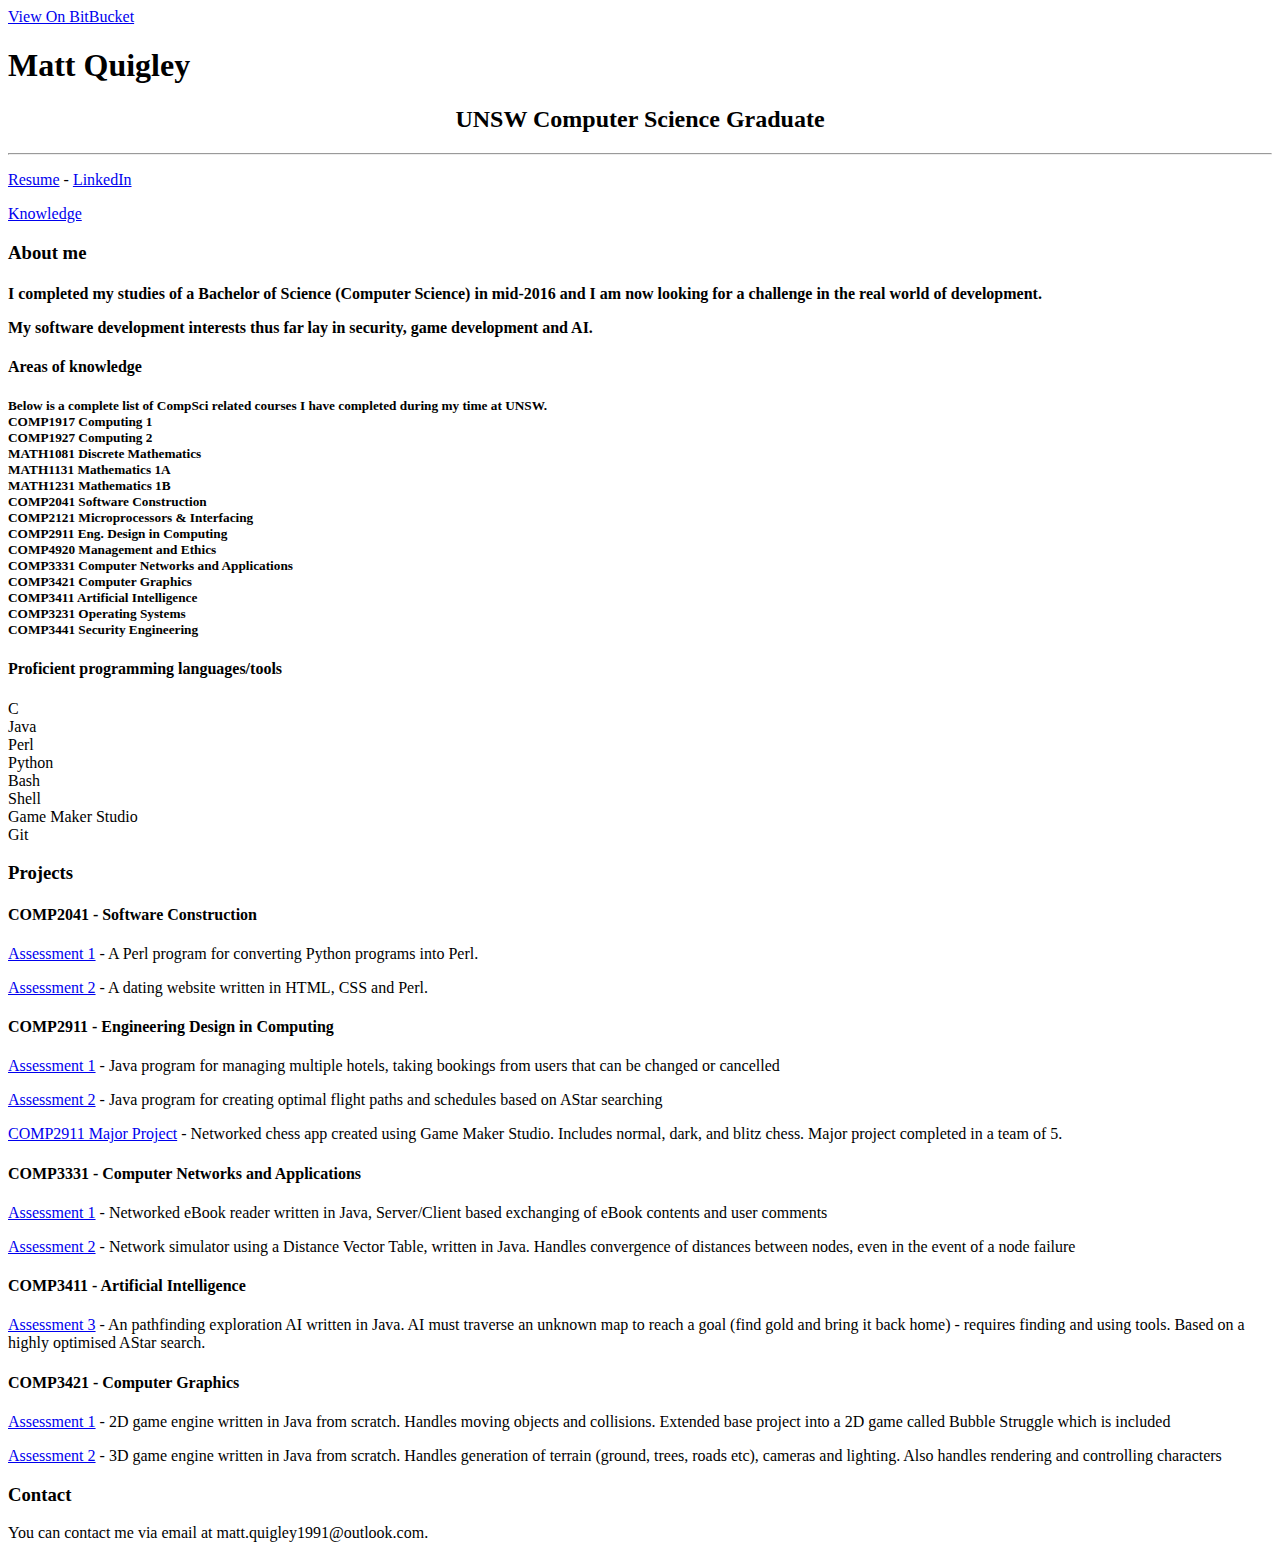
==== knowledge/index.html @ 29a8570b "Update index.html" ====
<!doctype html>
<html> 
  <head>
    <meta charset="utf-8">
    <meta http-equiv="X-UA-Compatible" content="chrome=1">
    <title>mattquigley.gitHub.io by mattquigley</title>
    <link rel="stylesheet" type="text/css" href="stylesheets/styles.css">
    <link rel="stylesheet" type="text/css" href="stylesheets/github-dark.css">
    <script src="https://ajax.googleapis.com/ajax/libs/jquery/1.7.1/jquery.min.js"></script>
    <script src="javascripts/respond.js"></script>
    <!--[if lt IE 9]>
      <script src="//html5shiv.googlecode.com/svn/trunk/html5.js"></script>
    <![endif]-->
    <!--[if lt IE 8]>
    <link rel="stylesheet" href="stylesheets/ie.css">
    <![endif]-->
    <meta name="viewport" content="width=device-width, initial-scale=1, user-scalable=no">
 
  </head>
  <body>
      <div id="header">
        <nav>
          <li class="fork"><a href="https://bitbucket.org/BBK2015/">View On BitBucket</a></li>
        </nav>
      </div><!-- end header -->

    <div class="wrapper">

      <section>
        <div id="title">
          <h1>Matt Quigley</h1>
          <p></p>
          <h2><center>UNSW Computer Science Graduate</center></h2>
          <p></p>
          <hr>
          <p><a href="https://www.dropbox.com/s/73y584b1lm89glz/MATTHEW%20QUIGLEY%20CV%20%4013.7.2016.docx?dl=0">Resume</a> - <a href="https://au.linkedin.com/in/matt-quigley-b89b70116">LinkedIn</a></p>
        </div>

        <li><a href="/knowledge">Knowledge</a></li>

        <h3>
        <a id="about" class="anchor" href="#about" aria-hidden="true"><span aria-hidden="true" class="octicon octicon-link"></span></a>About me</h3>

        <h4>
        <p> 
             I completed my studies of a Bachelor of Science (Computer Science) in mid-2016 and I am now looking for a challenge in the real world of development.
        </p>
        <p>
             My software development interests thus far lay in security, game development and AI. 
        </p>
        </h4>
      
        <p> 
            <h4> Areas of knowledge </h4>
        </p> 
        <p>
        <h5>
            Below is a complete list of CompSci related courses I have completed during my time at UNSW.
               <li>COMP1917 Computing 1</li>
               <li>COMP1927 Computing 2</li>
               <li>MATH1081 Discrete Mathematics </li>
               <li>MATH1131 Mathematics 1A </li>
               <li>MATH1231 Mathematics 1B </li>
               <li>COMP2041 Software Construction </li>
               <li>COMP2121 Microprocessors & Interfacing </li>
               <li>COMP2911 Eng. Design in Computing </li>
               <li>COMP4920 Management and Ethics</li>
               <li>COMP3331 Computer Networks and Applications</li>
               <li>COMP3421 Computer Graphics</li>
               <li>COMP3411 Artificial Intelligence</li>
               <li>COMP3231 Operating Systems</li>
               <li>COMP3441 Security Engineering</li>
        </h5>
        </p>
        <p>  
        <h4>Proficient programming languages/tools</h4>
              <li>C</li>
              <li>Java</li>
              <li>Perl</li>
              <li>Python</li> 
              <li>Bash</li>
              <li>Shell</li>
              <li>Game Maker Studio</li>
              <li>Git</li>
        </p>
        <p></p>

<h3>
<a id="projects" class="anchor" href="#projects" aria-hidden="true"><span aria-hidden="true" class="octicon octicon-link"></span></a>Projects</h3>

<p><h4>COMP2041 - Software Construction</h4></p>
<p><a href="https://bitbucket.org/BBK2015/2041ass01">Assessment 1</a> - A Perl program for converting Python programs into Perl.</p>
<p><a href="https://bitbucket.org/BBK2015/2041ass02">Assessment 2</a> - A dating website written in HTML, CSS and Perl. </p>
<p> </p>
<p><h4>COMP2911 - Engineering Design in Computing</h4></p>
<p><a href="https://bitbucket.org/BBK2015/2911ass01">Assessment 1</a> - Java program for managing multiple hotels, taking bookings from users that can be changed or cancelled</p>
<p><a href="https://bitbucket.org/BBK2015/2911ass02">Assessment 2</a> - Java program for creating optimal flight paths and schedules based on AStar searching</p>
<p><a href="https://bitbucket.org/comp2911project15s1/comp2911project">COMP2911 Major Project</a> - Networked chess app created using Game Maker Studio. Includes normal, dark, and blitz chess. Major project completed in a team of 5.  </p>
<p> </p>
<p><h4>COMP3331 - Computer Networks and Applications</h4></p>
<p><a href="https://bitbucket.org/BBK2015/3331ass01">Assessment 1</a> - Networked eBook reader written in Java, Server/Client based exchanging of eBook contents and user comments</p>
<p><a href="https://bitbucket.org/BBK2015/3331ass02">Assessment 2</a> - Network simulator using a Distance Vector Table, written in Java. Handles convergence of distances between nodes, even in the event of a node failure </p>
<p> </p>
<p><h4>COMP3411 - Artificial Intelligence</h4></p>
<p><a href="https://bitbucket.org/BBK2015/3411hw3">Assessment 3</a> - An pathfinding exploration AI written in Java. AI must traverse an unknown map to reach a goal (find gold and bring it back home) - requires finding and using tools. Based on a highly optimised AStar search. </p>
<p> </p>
<p><h4>COMP3421 - Computer Graphics</h4></p>
<p><a href="https://bitbucket.org/BBK2015/3421ass01">Assessment 1</a> - 2D game engine written in Java from scratch. Handles moving objects and collisions. Extended base project into a 2D game called Bubble Struggle which is included</p>
<p><a href="https://bitbucket.org/BBK2015/3421ass02">Assessment 2</a> - 3D game engine written in Java from scratch. Handles generation of terrain (ground, trees, roads etc), cameras and lighting. Also handles rendering and controlling characters</p>
<p> </p>

<h3>
<a id="contact" class="anchor" href="#contact" aria-hidden="true"><span aria-hidden="true" class="octicon octicon-link"></span></a>Contact</h3>

<p> You can contact me via email at matt.quigley1991@outlook.com. </p>
<p></p>
      </section>
 
    </div>
    <!--[if !IE]><script>fixScale(document);</script><![endif]-->
    
  </body>
</html>
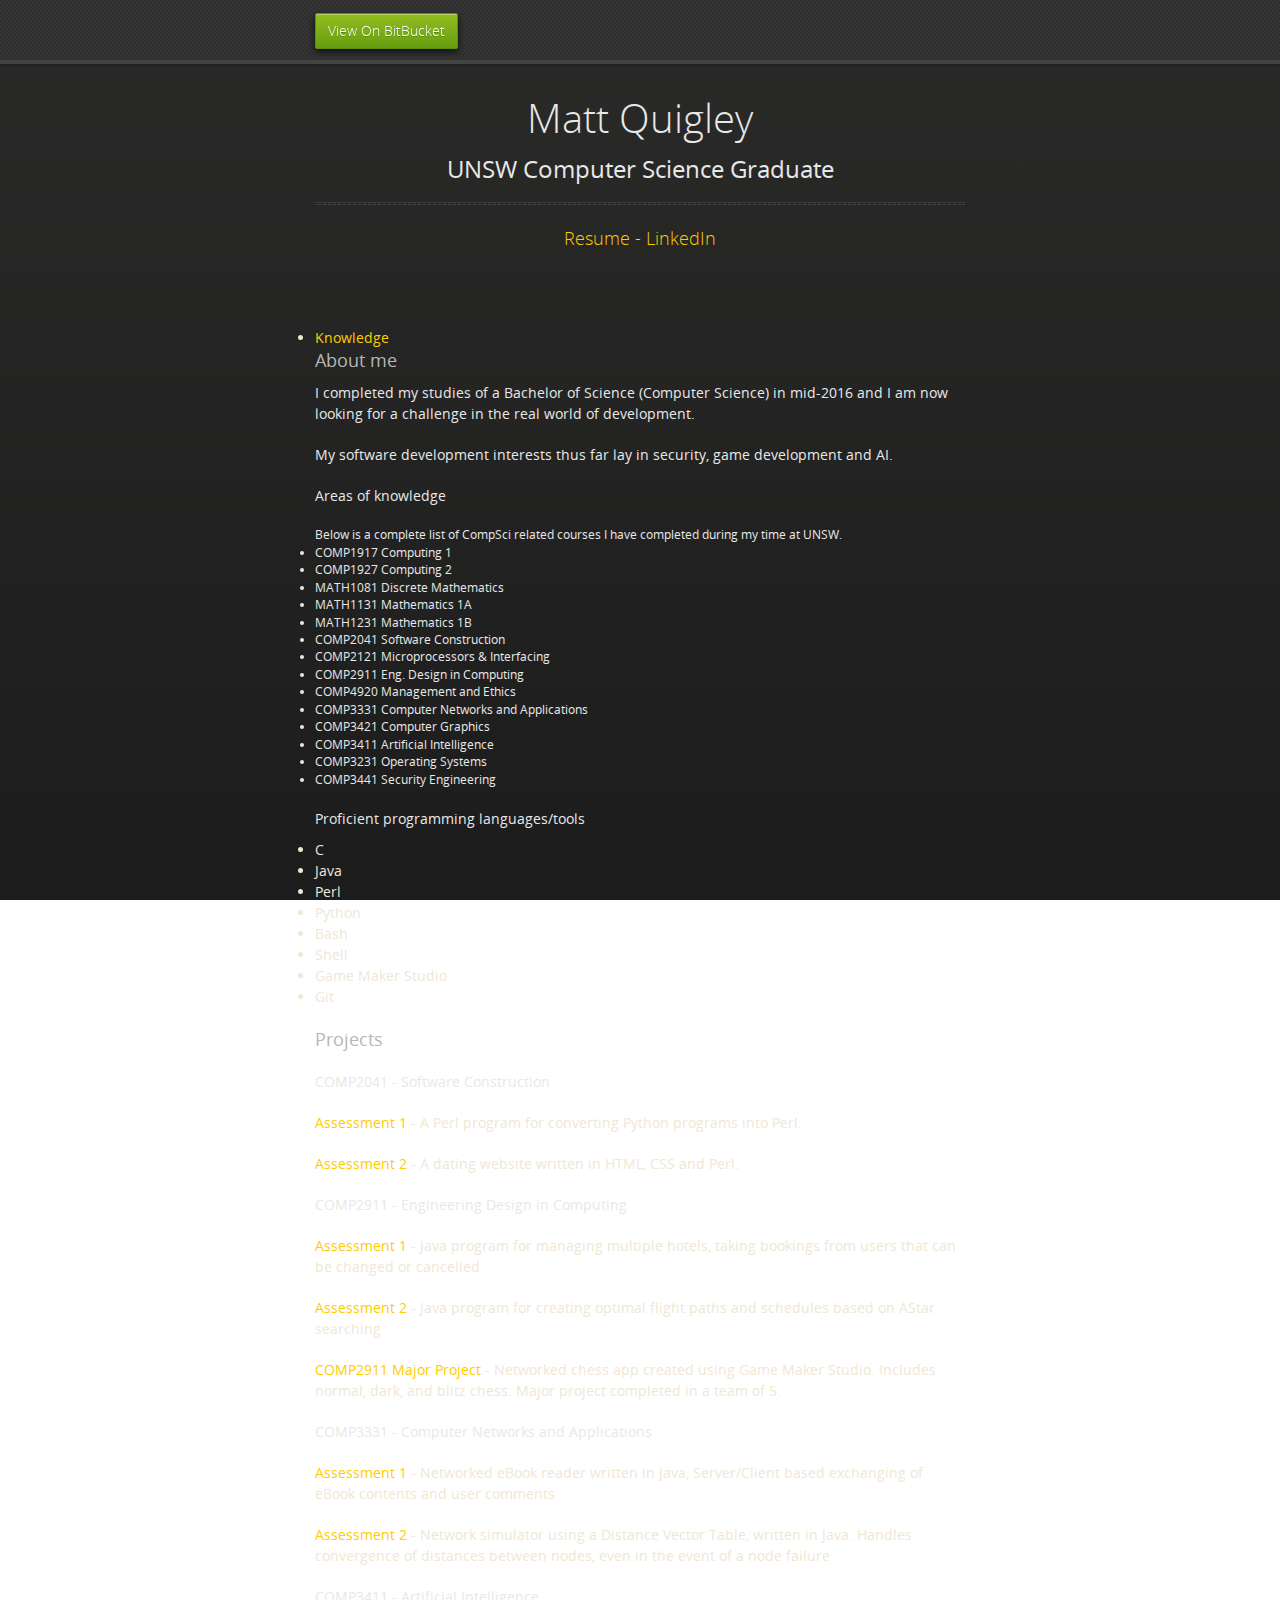
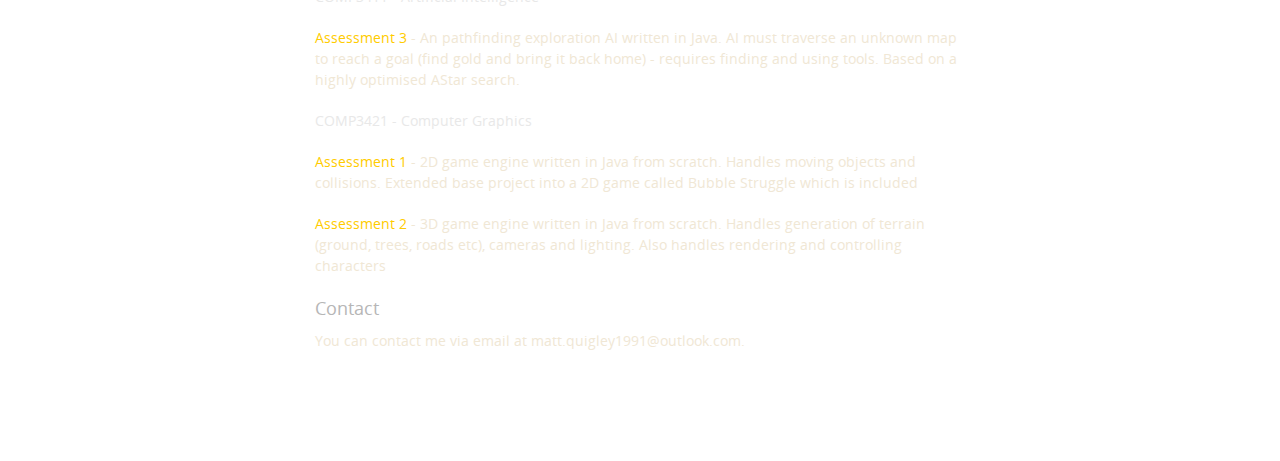
==== commit dbc05761: "Update index.html" ====
--- a/knowledge/index.html
+++ b/knowledge/index.html
@@ -4,8 +4,8 @@
     <meta charset="utf-8">
     <meta http-equiv="X-UA-Compatible" content="chrome=1">
     <title>mattquigley.gitHub.io by mattquigley</title>
-    <link rel="stylesheet" type="text/css" href="stylesheets/styles.css">
-    <link rel="stylesheet" type="text/css" href="stylesheets/github-dark.css">
+    <link rel="stylesheet" type="text/css" href="styles.css">
+    <link rel="stylesheet" type="text/css" href="github-dark.css">
     <script src="https://ajax.googleapis.com/ajax/libs/jquery/1.7.1/jquery.min.js"></script>
     <script src="javascripts/respond.js"></script>
     <!--[if lt IE 9]>
--- a/knowledge/styles.css
+++ b/knowledge/styles.css
@@ -0,0 +1,851 @@
+@font-face {
+  font-family: 'OpenSansLight';
+  src: url("../fonts/OpenSans-Light-webfont.eot");
+  src: url("../fonts/OpenSans-Light-webfont.eot?#iefix") format("embedded-opentype"), url("../fonts/OpenSans-Light-webfont.woff") format("woff"), url("../fonts/OpenSans-Light-webfont.ttf") format("truetype"), url("../fonts/OpenSans-Light-webfont.svg#OpenSansLight") format("svg");
+  font-weight: normal;
+  font-style: normal;
+}
+
+@font-face {
+  font-family: 'OpenSansLightItalic';
+  src: url("../fonts/OpenSans-LightItalic-webfont.eot");
+  src: url("../fonts/OpenSans-LightItalic-webfont.eot?#iefix") format("embedded-opentype"), url("../fonts/OpenSans-LightItalic-webfont.woff") format("woff"), url("../fonts/OpenSans-LightItalic-webfont.ttf") format("truetype"), url("../fonts/OpenSans-LightItalic-webfont.svg#OpenSansLightItalic") format("svg");
+  font-weight: normal;
+  font-style: normal;
+}
+
+@font-face {
+  font-family: 'OpenSansRegular';
+  src: url("../fonts/OpenSans-Regular-webfont.eot");
+  src: url("../fonts/OpenSans-Regular-webfont.eot?#iefix") format("embedded-opentype"), url("../fonts/OpenSans-Regular-webfont.woff") format("woff"), url("../fonts/OpenSans-Regular-webfont.ttf") format("truetype"), url("../fonts/OpenSans-Regular-webfont.svg#OpenSansRegular") format("svg");
+  font-weight: normal;
+  font-style: normal;
+  -webkit-font-smoothing: antialiased;
+}
+
+@font-face {
+  font-family: 'OpenSansItalic';
+  src: url("../fonts/OpenSans-Italic-webfont.eot");
+  src: url("../fonts/OpenSans-Italic-webfont.eot?#iefix") format("embedded-opentype"), url("../fonts/OpenSans-Italic-webfont.woff") format("woff"), url("../fonts/OpenSans-Italic-webfont.ttf") format("truetype"), url("../fonts/OpenSans-Italic-webfont.svg#OpenSansItalic") format("svg");
+  font-weight: normal;
+  font-style: normal;
+  -webkit-font-smoothing: antialiased;
+}
+
+@font-face {
+  font-family: 'OpenSansSemibold';
+  src: url("../fonts/OpenSans-Semibold-webfont.eot");
+  src: url("../fonts/OpenSans-Semibold-webfont.eot?#iefix") format("embedded-opentype"), url("../fonts/OpenSans-Semibold-webfont.woff") format("woff"), url("../fonts/OpenSans-Semibold-webfont.ttf") format("truetype"), url("../fonts/OpenSans-Semibold-webfont.svg#OpenSansSemibold") format("svg");
+  font-weight: normal;
+  font-style: normal;
+  -webkit-font-smoothing: antialiased;
+}
+
+@font-face {
+  font-family: 'OpenSansSemiboldItalic';
+  src: url("../fonts/OpenSans-SemiboldItalic-webfont.eot");
+  src: url("../fonts/OpenSans-SemiboldItalic-webfont.eot?#iefix") format("embedded-opentype"), url("../fonts/OpenSans-SemiboldItalic-webfont.woff") format("woff"), url("../fonts/OpenSans-SemiboldItalic-webfont.ttf") format("truetype"), url("../fonts/OpenSans-SemiboldItalic-webfont.svg#OpenSansSemiboldItalic") format("svg");
+  font-weight: normal;
+  font-style: normal;
+  -webkit-font-smoothing: antialiased;
+}
+
+@font-face {
+  font-family: 'OpenSansBold';
+  src: url("../fonts/OpenSans-Bold-webfont.eot");
+  src: url("../fonts/OpenSans-Bold-webfont.eot?#iefix") format("embedded-opentype"), url("../fonts/OpenSans-Bold-webfont.woff") format("woff"), url("../fonts/OpenSans-Bold-webfont.ttf") format("truetype"), url("../fonts/OpenSans-Bold-webfont.svg#OpenSansBold") format("svg");
+  font-weight: normal;
+  font-style: normal;
+  -webkit-font-smoothing: antialiased;
+}
+
+@font-face {
+  font-family: 'OpenSansBoldItalic';
+  src: url("../fonts/OpenSans-BoldItalic-webfont.eot");
+  src: url("../fonts/OpenSans-BoldItalic-webfont.eot?#iefix") format("embedded-opentype"), url("../fonts/OpenSans-BoldItalic-webfont.woff") format("woff"), url("../fonts/OpenSans-BoldItalic-webfont.ttf") format("truetype"), url("../fonts/OpenSans-BoldItalic-webfont.svg#OpenSansBoldItalic") format("svg");
+  font-weight: normal;
+  font-style: normal;
+  -webkit-font-smoothing: antialiased;
+}
+
+/* normalize.css 2012-02-07T12:37 UTC - https://github.com/necolas/normalize.css */
+/* =============================================================================
+   HTML5 display definitions
+   ========================================================================== */
+/*
+ * Corrects block display not defined in IE6/7/8/9 & FF3
+ */
+article,
+aside,
+details,
+figcaption,
+figure,
+footer,
+header,
+hgroup,
+nav,
+section,
+summary {
+  display: block;
+}
+
+/*
+ * Corrects inline-block display not defined in IE6/7/8/9 & FF3
+ */
+audio,
+canvas,
+video {
+  display: inline-block;
+  *display: inline;
+  *zoom: 1;
+}
+
+/*
+ * Prevents modern browsers from displaying 'audio' without controls
+ */
+audio:not([controls]) {
+  display: none;
+}
+
+/*
+ * Addresses styling for 'hidden' attribute not present in IE7/8/9, FF3, S4
+ * Known issue: no IE6 support
+ */
+[hidden] {
+  display: none;
+}
+
+/* =============================================================================
+   Base
+   ========================================================================== */
+/*
+ * 1. Corrects text resizing oddly in IE6/7 when body font-size is set using em units
+ *    http://clagnut.com/blog/348/#c790
+ * 2. Prevents iOS text size adjust after orientation change, without disabling user zoom
+ *    www.456bereastreet.com/archive/201012/controlling_text_size_in_safari_for_ios_without_disabling_user_zoom/
+ */
+html {
+  font-size: 100%;
+  /* 1 */
+  -webkit-text-size-adjust: 100%;
+  /* 2 */
+  -ms-text-size-adjust: 100%;
+  /* 2 */
+}
+
+/*
+ * Addresses font-family inconsistency between 'textarea' and other form elements.
+ */
+html,
+button,
+input,
+select,
+textarea {
+  font-family: sans-serif;
+}
+
+/*
+ * Addresses margins handled incorrectly in IE6/7
+ */
+body {
+  margin: 0;
+}
+
+/* =============================================================================
+   Links
+   ========================================================================== */
+/*
+ * Addresses outline displayed oddly in Chrome
+ */
+a:focus {
+  outline: thin dotted;
+}
+
+/*
+ * Improves readability when focused and also mouse hovered in all browsers
+ * people.opera.com/patrickl/experiments/keyboard/test
+ */
+a:hover,
+a:active {
+  outline: 0;
+}
+
+/* =============================================================================
+   Typography
+   ========================================================================== */
+/*
+ * Addresses font sizes and margins set differently in IE6/7
+ * Addresses font sizes within 'section' and 'article' in FF4+, Chrome, S5
+ */
+h1 {
+  font-size: 2em;
+  margin: 0.67em 0;
+}
+
+h2 {
+  font-size: 1.5em;
+  margin: 0.83em 0;
+}
+
+h3 {
+  font-size: 1.17em;
+  margin: 1em 0;
+}
+
+h4 {
+  font-size: 1em;
+  margin: 1.33em 0;
+}
+
+h5 {
+  font-size: 0.83em;
+  margin: 1.67em 0;
+}
+
+h6 {
+  font-size: 0.75em;
+  margin: 2.33em 0;
+}
+
+/*
+ * Addresses styling not present in IE7/8/9, S5, Chrome
+ */
+abbr[title] {
+  border-bottom: 1px dotted;
+}
+
+/*
+ * Addresses style set to 'bolder' in FF3+, S4/5, Chrome
+*/
+b,
+strong {
+  font-weight: bold;
+}
+
+blockquote {
+  margin: 1em 40px;
+}
+
+/*
+ * Addresses styling not present in S5, Chrome
+ */
+dfn {
+  font-style: italic;
+}
+
+/*
+ * Addresses styling not present in IE6/7/8/9
+ */
+mark {
+  background: #ff0;
+  color: #000;
+}
+
+/*
+ * Addresses margins set differently in IE6/7
+ */
+p,
+pre {
+  margin: 1em 0;
+}
+
+/*
+ * Corrects font family set oddly in IE6, S4/5, Chrome
+ * en.wikipedia.org/wiki/User:Davidgothberg/Test59
+ */
+pre,
+code,
+kbd,
+samp {
+  font-family: monospace, serif;
+  _font-family: 'courier new', monospace;
+  font-size: 1em;
+}
+
+/*
+ * 1. Addresses CSS quotes not supported in IE6/7
+ * 2. Addresses quote property not supported in S4
+ */
+/* 1 */
+q {
+  quotes: none;
+}
+
+/* 2 */
+q:before,
+q:after {
+  content: '';
+  content: none;
+}
+
+small {
+  font-size: 75%;
+}
+
+/*
+ * Prevents sub and sup affecting line-height in all browsers
+ * gist.github.com/413930
+ */
+sub,
+sup {
+  font-size: 75%;
+  line-height: 0;
+  position: relative;
+  vertical-align: baseline;
+}
+
+sup {
+  top: -0.5em;
+}
+
+sub {
+  bottom: -0.25em;
+}
+
+/* =============================================================================
+   Lists
+   ========================================================================== */
+/*
+ * Addresses margins set differently in IE6/7
+ */
+dl,
+menu,
+ol,
+ul {
+  margin: 1em 0;
+}
+
+dd {
+  margin: 0 0 0 40px;
+}
+
+/*
+ * Addresses paddings set differently in IE6/7
+ */
+menu,
+ol,
+ul {
+  padding: 0 0 0 40px;
+}
+
+/*
+ * Corrects list images handled incorrectly in IE7
+ */
+nav ul,
+nav ol {
+  list-style: none;
+  list-style-image: none;
+}
+
+/* =============================================================================
+   Embedded content
+   ========================================================================== */
+/*
+ * 1. Removes border when inside 'a' element in IE6/7/8/9, FF3
+ * 2. Improves image quality when scaled in IE7
+ *    code.flickr.com/blog/2008/11/12/on-ui-quality-the-little-things-client-side-image-resizing/
+ */
+img {
+  border: 0;
+  /* 1 */
+  -ms-interpolation-mode: bicubic;
+  /* 2 */
+}
+
+/*
+ * Corrects overflow displayed oddly in IE9
+ */
+svg:not(:root) {
+  overflow: hidden;
+}
+
+/* =============================================================================
+   Figures
+   ========================================================================== */
+/*
+ * Addresses margin not present in IE6/7/8/9, S5, O11
+ */
+figure {
+  margin: 0;
+}
+
+/* =============================================================================
+   Forms
+   ========================================================================== */
+/*
+ * Corrects margin displayed oddly in IE6/7
+ */
+form {
+  margin: 0;
+}
+
+/*
+ * Define consistent border, margin, and padding
+ */
+fieldset {
+  border: 1px solid #c0c0c0;
+  margin: 0 2px;
+  padding: 0.35em 0.625em 0.75em;
+}
+
+/*
+ * 1. Corrects color not being inherited in IE6/7/8/9
+ * 2. Corrects text not wrapping in FF3 
+ * 3. Corrects alignment displayed oddly in IE6/7
+ */
+legend {
+  border: 0;
+  /* 1 */
+  padding: 0;
+  white-space: normal;
+  /* 2 */
+  *margin-left: -7px;
+  /* 3 */
+}
+
+/*
+ * 1. Corrects font size not being inherited in all browsers
+ * 2. Addresses margins set differently in IE6/7, FF3+, S5, Chrome
+ * 3. Improves appearance and consistency in all browsers
+ */
+button,
+input,
+select,
+textarea {
+  font-size: 100%;
+  /* 1 */
+  margin: 0;
+  /* 2 */
+  vertical-align: baseline;
+  /* 3 */
+  *vertical-align: middle;
+  /* 3 */
+}
+
+/*
+ * Addresses FF3/4 setting line-height on 'input' using !important in the UA stylesheet
+ */
+button,
+input {
+  line-height: normal;
+  /* 1 */
+}
+
+/*
+ * 1. Improves usability and consistency of cursor style between image-type 'input' and others
+ * 2. Corrects inability to style clickable 'input' types in iOS
+ * 3. Removes inner spacing in IE7 without affecting normal text inputs
+ *    Known issue: inner spacing remains in IE6
+ */
+button,
+input[type="button"],
+input[type="reset"],
+input[type="submit"] {
+  cursor: pointer;
+  /* 1 */
+  -webkit-appearance: button;
+  /* 2 */
+  *overflow: visible;
+  /* 3 */
+}
+
+/*
+ * Re-set default cursor for disabled elements
+ */
+button[disabled],
+input[disabled] {
+  cursor: default;
+}
+
+/*
+ * 1. Addresses box sizing set to content-box in IE8/9
+ * 2. Removes excess padding in IE8/9
+ * 3. Removes excess padding in IE7
+      Known issue: excess padding remains in IE6
+ */
+input[type="checkbox"],
+input[type="radio"] {
+  box-sizing: border-box;
+  /* 1 */
+  padding: 0;
+  /* 2 */
+  *height: 13px;
+  /* 3 */
+  *width: 13px;
+  /* 3 */
+}
+
+/*
+ * 1. Addresses appearance set to searchfield in S5, Chrome
+ * 2. Addresses box-sizing set to border-box in S5, Chrome (include -moz to future-proof)
+ */
+input[type="search"] {
+  -webkit-appearance: textfield;
+  /* 1 */
+  -moz-box-sizing: content-box;
+  -webkit-box-sizing: content-box;
+  /* 2 */
+  box-sizing: content-box;
+}
+
+/*
+ * Removes inner padding and search cancel button in S5, Chrome on OS X
+ */
+input[type="search"]::-webkit-search-decoration,
+input[type="search"]::-webkit-search-cancel-button {
+  -webkit-appearance: none;
+}
+
+/*
+ * Removes inner padding and border in FF3+
+ * www.sitepen.com/blog/2008/05/14/the-devils-in-the-details-fixing-dojos-toolbar-buttons/
+ */
+button::-moz-focus-inner,
+input::-moz-focus-inner {
+  border: 0;
+  padding: 0;
+}
+
+/*
+ * 1. Removes default vertical scrollbar in IE6/7/8/9
+ * 2. Improves readability and alignment in all browsers
+ */
+textarea {
+  overflow: auto;
+  /* 1 */
+  vertical-align: top;
+  /* 2 */
+}
+
+/* =============================================================================
+   Tables
+   ========================================================================== */
+/*
+ * Remove most spacing between table cells
+ */
+table {
+  border-collapse: collapse;
+  border-spacing: 0;
+}
+
+body {
+  padding: 0px 0 20px 0px;
+  margin: 0px;
+  font: 14px/1.5 "OpenSansRegular", "Helvetica Neue", Helvetica, Arial, sans-serif;
+  color: #f0e7d5;
+  font-weight: normal;
+  background: #252525;
+  background-attachment: fixed !important;
+  background: -webkit-gradient(linear, 50% 0%, 50% 100%, color-stop(0%, #2a2a29), color-stop(100%, #1c1c1c));
+  background: -webkit-linear-gradient(#2a2a29, #1c1c1c);
+  background: -moz-linear-gradient(#2a2a29, #1c1c1c);
+  background: -o-linear-gradient(#2a2a29, #1c1c1c);
+  background: -ms-linear-gradient(#2a2a29, #1c1c1c);
+  background: linear-gradient(#2a2a29, #1c1c1c);
+}
+
+h1, h2, h3, h4, h5, h6 {
+  color: #e8e8e8;
+  margin: 0 0 10px;
+  font-family: 'OpenSansRegular', "Helvetica Neue", Helvetica, Arial, sans-serif;
+  font-weight: normal;
+}
+
+p, ul, ol, table, pre, dl {
+  margin: 0 0 20px;
+}
+
+h1, h2, h3 {
+  line-height: 1.1;
+}
+
+h1 {
+  font-size: 28px;
+}
+
+h2 {
+  font-size: 24px;
+}
+
+h4, h5, h6 {
+  color: #e8e8e8;
+}
+
+h3 {
+  font-size: 18px;
+  line-height: 24px;
+  font-family: 'OpenSansRegular', "Helvetica Neue", Helvetica, Arial, sans-serif !important;
+  font-weight: normal;
+  color: #b6b6b6;
+}
+
+a {
+  color: #ffcc00;
+  font-weight: 400;
+  text-decoration: none;
+}
+a:hover {
+  color: #ffeb9b;
+}
+
+a small {
+  font-size: 11px;
+  color: #666;
+  margin-top: -0.6em;
+  display: block;
+}
+
+ul {
+  list-style-image: url("../images/bullet.png");
+}
+
+strong {
+  font-family: 'OpenSansBold', "Helvetica Neue", Helvetica, Arial, sans-serif !important;
+  font-weight: normal;
+}
+
+.wrapper {
+  max-width: 650px;
+  margin: 0 auto;
+  position: relative;
+  padding: 0 20px;
+}
+
+section img {
+  max-width: 100%;
+}
+
+blockquote {
+  border-left: 3px solid #ffcc00;
+  margin: 0;
+  padding: 0 0 0 20px;
+  font-style: italic;
+}
+
+code {
+  font-family: "Lucida Sans", Monaco, Bitstream Vera Sans Mono, Lucida Console, Terminal;
+  color: #efefef;
+  font-size: 13px;
+  margin: 0 4px;
+  padding: 4px 6px;
+  -moz-border-radius: 2px;
+  -webkit-border-radius: 2px;
+  -o-border-radius: 2px;
+  -ms-border-radius: 2px;
+  -khtml-border-radius: 2px;
+  border-radius: 2px;
+}
+
+pre {
+  padding: 8px 15px;
+  background: #191919;
+  -moz-border-radius: 2px;
+  -webkit-border-radius: 2px;
+  -o-border-radius: 2px;
+  -ms-border-radius: 2px;
+  -khtml-border-radius: 2px;
+  border-radius: 2px;
+  border: 1px solid #121212;
+  -moz-box-shadow: inset 0 1px 3px rgba(0, 0, 0, 0.3);
+  -webkit-box-shadow: inset 0 1px 3px rgba(0, 0, 0, 0.3);
+  -o-box-shadow: inset 0 1px 3px rgba(0, 0, 0, 0.3);
+  box-shadow: inset 0 1px 3px rgba(0, 0, 0, 0.3);
+  overflow: auto;
+  overflow-y: hidden;
+}
+pre code {
+  color: #efefef;
+  text-shadow: 0px 1px 0px #000;
+  margin: 0;
+  padding: 0;
+}
+
+table {
+  width: 100%;
+  border-collapse: collapse;
+}
+
+th {
+  text-align: left;
+  padding: 5px 10px;
+  border-bottom: 1px solid #434343;
+  color: #b6b6b6;
+  font-family: 'OpenSansSemibold', "Helvetica Neue", Helvetica, Arial, sans-serif !important;
+  font-weight: normal;
+}
+
+td {
+  text-align: left;
+  padding: 5px 10px;
+  border-bottom: 1px solid #434343;
+}
+
+hr {
+  border: 0;
+  outline: none;
+  height: 3px;
+  background: transparent url("../images/hr.gif") center center repeat-x;
+  margin: 0 0 20px;
+}
+
+dt {
+  color: #F0E7D5;
+  font-family: 'OpenSansSemibold', "Helvetica Neue", Helvetica, Arial, sans-serif !important;
+  font-weight: normal;
+}
+
+#header {
+  z-index: 100;
+  left: 0;
+  top: 0px;
+  height: 60px;
+  width: 100%;
+  position: fixed;
+  background: url(../images/nav-bg.gif) #353535;
+  border-bottom: 4px solid #434343;
+  -moz-box-shadow: 0px 1px 3px rgba(0, 0, 0, 0.25);
+  -webkit-box-shadow: 0px 1px 3px rgba(0, 0, 0, 0.25);
+  -o-box-shadow: 0px 1px 3px rgba(0, 0, 0, 0.25);
+  box-shadow: 0px 1px 3px rgba(0, 0, 0, 0.25);
+}
+#header nav {
+  max-width: 650px;
+  margin: 0 auto;
+  padding: 0 10px;
+  background: blue;
+  margin: 6px auto;
+}
+#header nav li {
+  font-family: 'OpenSansLight', "Helvetica Neue", Helvetica, Arial, sans-serif;
+  font-weight: normal;
+  list-style: none;
+  display: inline;
+  color: white;
+  line-height: 50px;
+  text-shadow: 0px 1px 0px rgba(0, 0, 0, 0.2);
+  font-size: 14px;
+}
+#header nav li a {
+  color: white;
+  border: 1px solid #5d910b;
+  background: -webkit-gradient(linear, 50% 0%, 50% 100%, color-stop(0%, #93bd20), color-stop(100%, #659e10));
+  background: -webkit-linear-gradient(#93bd20, #659e10);
+  background: -moz-linear-gradient(#93bd20, #659e10);
+  background: -o-linear-gradient(#93bd20, #659e10);
+  background: -ms-linear-gradient(#93bd20, #659e10);
+  background: linear-gradient(#93bd20, #659e10);
+  -moz-border-radius: 2px;
+  -webkit-border-radius: 2px;
+  -o-border-radius: 2px;
+  -ms-border-radius: 2px;
+  -khtml-border-radius: 2px;
+  border-radius: 2px;
+  -moz-box-shadow: inset 0px 1px 0px rgba(255, 255, 255, 0.3), 0px 3px 7px rgba(0, 0, 0, 0.7);
+  -webkit-box-shadow: inset 0px 1px 0px rgba(255, 255, 255, 0.3), 0px 3px 7px rgba(0, 0, 0, 0.7);
+  -o-box-shadow: inset 0px 1px 0px rgba(255, 255, 255, 0.3), 0px 3px 7px rgba(0, 0, 0, 0.7);
+  box-shadow: inset 0px 1px 0px rgba(255, 255, 255, 0.3), 0px 3px 7px rgba(0, 0, 0, 0.7);
+  background-color: #93bd20;
+  padding: 10px 12px;
+  margin-top: 6px;
+  line-height: 14px;
+  font-size: 14px;
+  display: inline-block;
+  text-align: center;
+}
+#header nav li a:hover {
+  background: -webkit-gradient(linear, 50% 0%, 50% 100%, color-stop(0%, #749619), color-stop(100%, #527f0e));
+  background: -webkit-linear-gradient(#749619, #527f0e);
+  background: -moz-linear-gradient(#749619, #527f0e);
+  background: -o-linear-gradient(#749619, #527f0e);
+  background: -ms-linear-gradient(#749619, #527f0e);
+  background: linear-gradient(#749619, #527f0e);
+  background-color: #659e10;
+  border: 1px solid #527f0e;
+  -moz-box-shadow: inset 0px 1px 1px rgba(0, 0, 0, 0.2), 0px 1px 0px rgba(0, 0, 0, 0);
+  -webkit-box-shadow: inset 0px 1px 1px rgba(0, 0, 0, 0.2), 0px 1px 0px rgba(0, 0, 0, 0);
+  -o-box-shadow: inset 0px 1px 1px rgba(0, 0, 0, 0.2), 0px 1px 0px rgba(0, 0, 0, 0);
+  box-shadow: inset 0px 1px 1px rgba(0, 0, 0, 0.2), 0px 1px 0px rgba(0, 0, 0, 0);
+}
+#header nav li.fork {
+  float: left;
+  margin-left: 0px;
+}
+#header nav li.downloads {
+  float: right;
+  margin-left: 6px;
+}
+#header nav li.title {
+  float: right;
+  margin-right: 10px;
+  font-size: 11px;
+}
+
+section {
+  max-width: 650px;
+  padding: 30px 0px 50px 0px;
+  margin: 20px 0;
+  margin-top: 70px;
+}
+section #title {
+  border: 0;
+  outline: none;
+  margin: 0 0 50px 0;
+  padding: 0 0 5px 0;
+}
+section #title h1 {
+  font-family: 'OpenSansLight', "Helvetica Neue", Helvetica, Arial, sans-serif;
+  font-weight: normal;
+  font-size: 40px;
+  text-align: center;
+  line-height: 36px;
+}
+section #title p {
+  color: #d7cfbe;
+  font-family: 'OpenSansLight', "Helvetica Neue", Helvetica, Arial, sans-serif;
+  font-weight: normal;
+  font-size: 18px;
+  text-align: center;
+}
+section #title .credits {
+  font-size: 11px;
+  font-family: 'OpenSansRegular', "Helvetica Neue", Helvetica, Arial, sans-serif;
+  font-weight: normal;
+  color: #696969;
+  margin-top: -10px;
+}
+section #title .credits.left {
+  float: left;
+}
+section #title .credits.right {
+  float: right;
+}
+
+@media print, screen and (max-width: 720px) {
+  #title .credits {
+    display: block;
+    width: 100%;
+    line-height: 30px;
+    text-align: center;
+  }
+  #title .credits .left {
+    float: none;
+    display: block;
+  }
+  #title .credits .right {
+    float: none;
+    display: block;
+  }
+}
+@media print, screen and (max-width: 480px) {
+  #header {
+    margin-top: -20px;
+  }
+
+  section {
+    margin-top: 40px;
+  }
+
+  nav {
+    display: none;
+  }
+}
--- a/knowledge/github-dark.css
+++ b/knowledge/github-dark.css
@@ -0,0 +1,118 @@
+/*
+The MIT License (MIT)
+Copyright (c) 2016 GitHub, Inc.
+Permission is hereby granted, free of charge, to any person obtaining a copy
+of this software and associated documentation files (the "Software"), to deal
+in the Software without restriction, including without limitation the rights
+to use, copy, modify, merge, publish, distribute, sublicense, and/or sell
+copies of the Software, and to permit persons to whom the Software is
+furnished to do so, subject to the following conditions:
+The above copyright notice and this permission notice shall be included in all
+copies or substantial portions of the Software.
+THE SOFTWARE IS PROVIDED "AS IS", WITHOUT WARRANTY OF ANY KIND, EXPRESS OR
+IMPLIED, INCLUDING BUT NOT LIMITED TO THE WARRANTIES OF MERCHANTABILITY,
+FITNESS FOR A PARTICULAR PURPOSE AND NONINFRINGEMENT. IN NO EVENT SHALL THE
+AUTHORS OR COPYRIGHT HOLDERS BE LIABLE FOR ANY CLAIM, DAMAGES OR OTHER
+LIABILITY, WHETHER IN AN ACTION OF CONTRACT, TORT OR OTHERWISE, ARISING FROM,
+OUT OF OR IN CONNECTION WITH THE SOFTWARE OR THE USE OR OTHER DEALINGS IN THE
+SOFTWARE.
+*/
+
+.pl-c /* comment */ {
+  color: #969896;
+}
+
+.pl-c1 /* constant, variable.other.constant, support, meta.property-name, support.constant, support.variable, meta.module-reference, markup.raw, meta.diff.header */,
+.pl-s .pl-v /* string variable */ {
+  color: #0099cd;
+}
+
+.pl-e /* entity */,
+.pl-en /* entity.name */ {
+  color: #9774cb;
+}
+
+.pl-smi /* variable.parameter.function, storage.modifier.package, storage.modifier.import, storage.type.java, variable.other */,
+.pl-s .pl-s1 /* string source */ {
+  color: #ddd;
+}
+
+.pl-ent /* entity.name.tag */ {
+  color: #7bcc72;
+}
+
+.pl-k /* keyword, storage, storage.type */ {
+  color: #cc2372;
+}
+
+.pl-s /* string */,
+.pl-pds /* punctuation.definition.string, string.regexp.character-class */,
+.pl-s .pl-pse .pl-s1 /* string punctuation.section.embedded source */,
+.pl-sr /* string.regexp */,
+.pl-sr .pl-cce /* string.regexp constant.character.escape */,
+.pl-sr .pl-sre /* string.regexp source.ruby.embedded */,
+.pl-sr .pl-sra /* string.regexp string.regexp.arbitrary-repitition */ {
+  color: #3c66e2;
+}
+
+.pl-v /* variable */ {
+  color: #fb8764;
+}
+
+.pl-id /* invalid.deprecated */ {
+  color: #e63525;
+}
+
+.pl-ii /* invalid.illegal */ {
+  color: #f8f8f8;
+  background-color: #e63525;
+}
+
+.pl-sr .pl-cce /* string.regexp constant.character.escape */ {
+  font-weight: bold;
+  color: #7bcc72;
+}
+
+.pl-ml /* markup.list */ {
+  color: #c26b2b;
+}
+
+.pl-mh /* markup.heading */,
+.pl-mh .pl-en /* markup.heading entity.name */,
+.pl-ms /* meta.separator */ {
+  font-weight: bold;
+  color: #264ec5;
+}
+
+.pl-mq /* markup.quote */ {
+  color: #00acac;
+}
+
+.pl-mi /* markup.italic */ {
+  font-style: italic;
+  color: #ddd;
+}
+
+.pl-mb /* markup.bold */ {
+  font-weight: bold;
+  color: #ddd;
+}
+
+.pl-md /* markup.deleted, meta.diff.header.from-file */ {
+  color: #bd2c00;
+  background-color: #ffecec;
+}
+
+.pl-mi1 /* markup.inserted, meta.diff.header.to-file */ {
+  color: #55a532;
+  background-color: #eaffea;
+}
+
+.pl-mdr /* meta.diff.range */ {
+  font-weight: bold;
+  color: #9774cb;
+}
+
+.pl-mo /* meta.output */ {
+  color: #264ec5;
+}
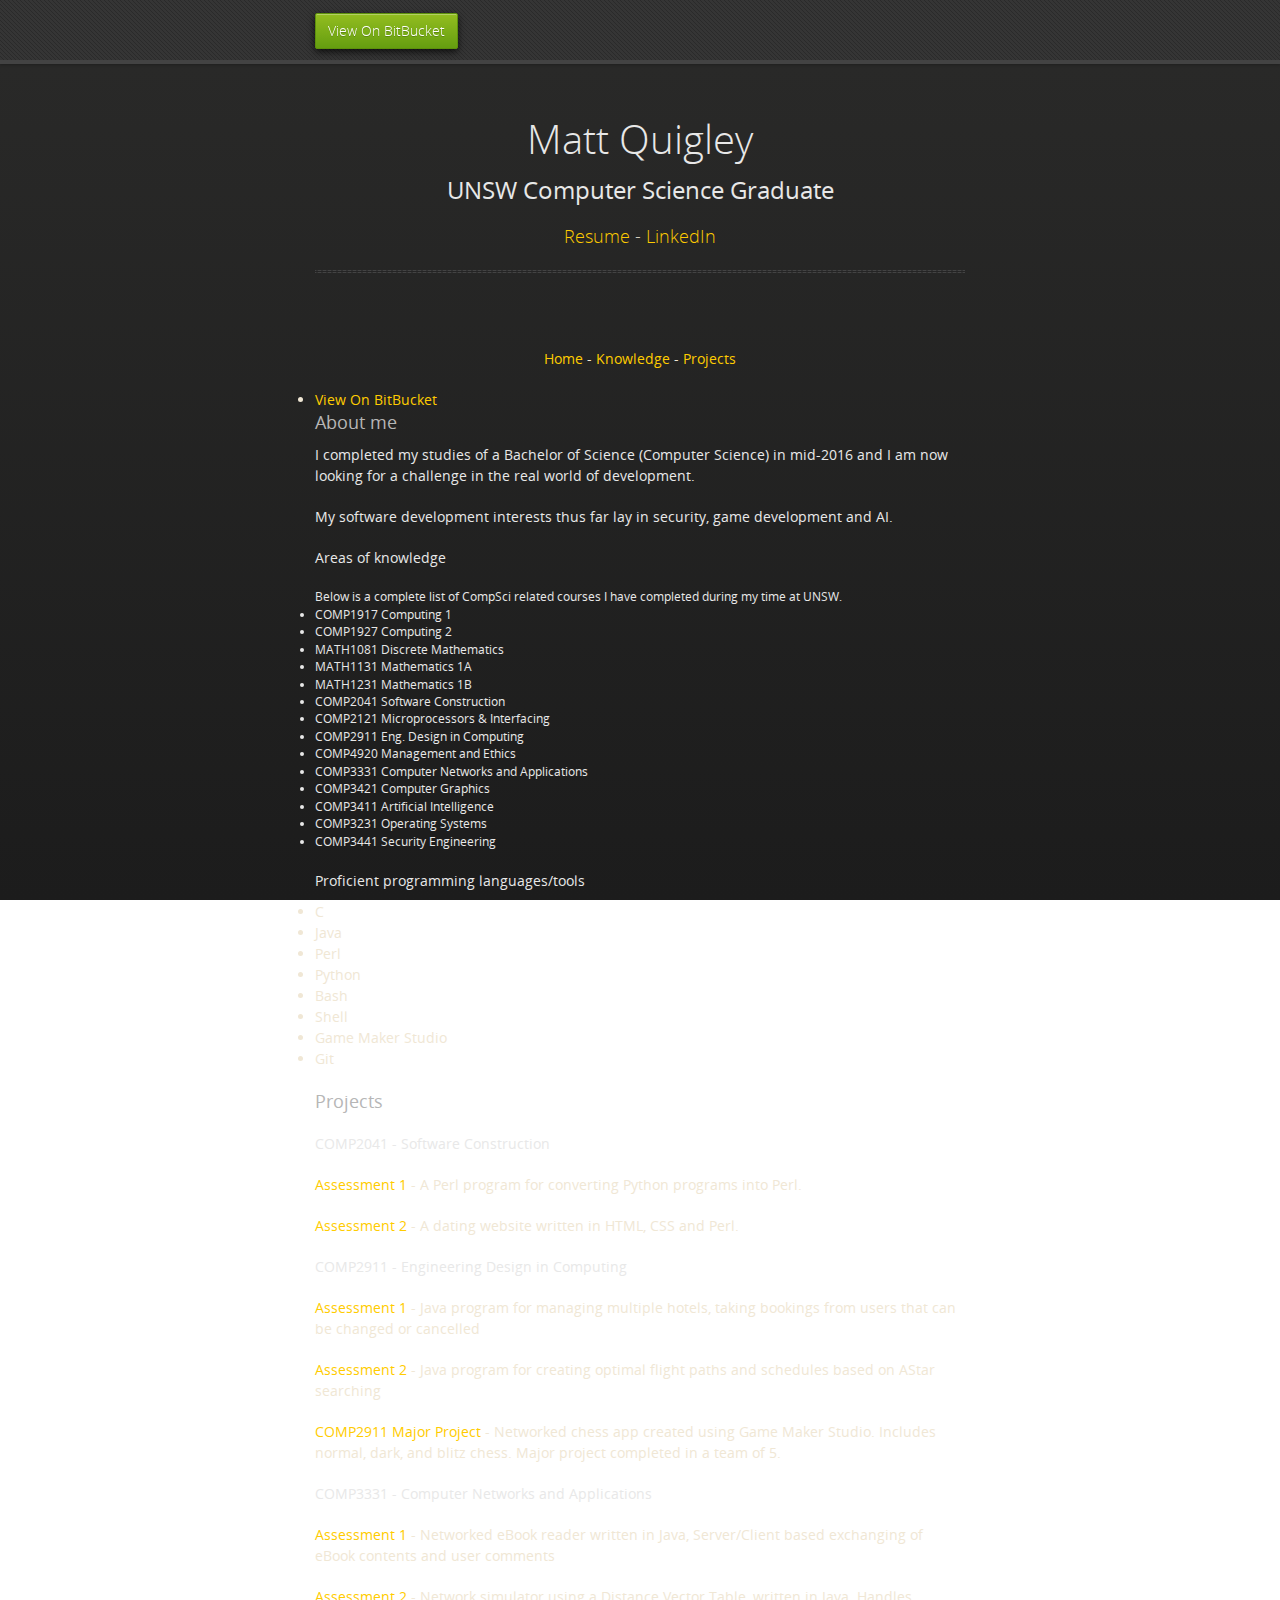
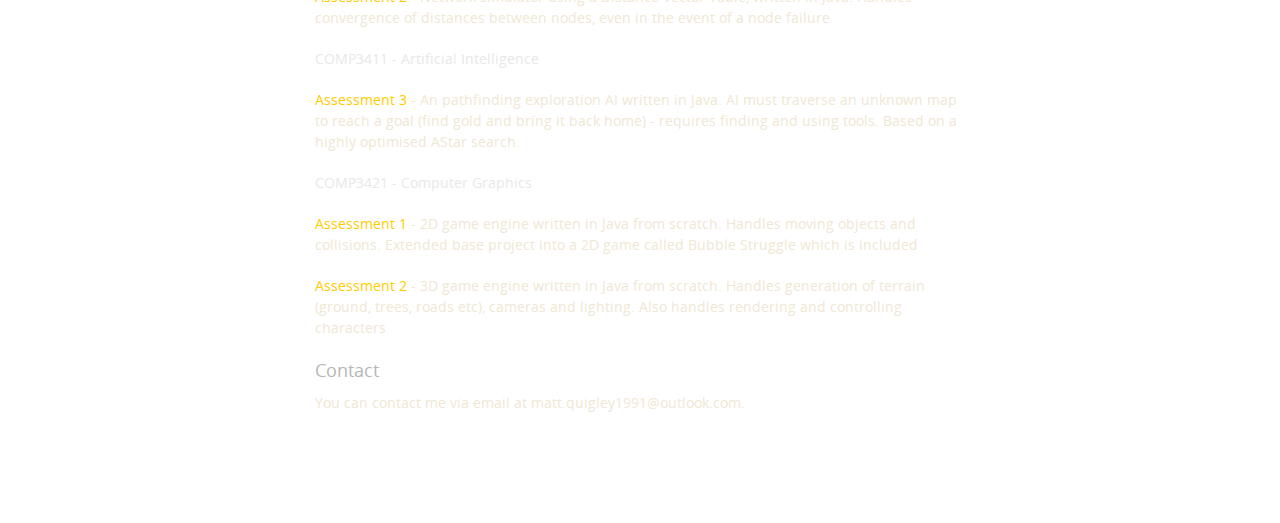
==== commit c2b7a941: "Update index.html" ====
--- a/knowledge/index.html
+++ b/knowledge/index.html
@@ -1,11 +1,11 @@
 <!doctype html>
-<html> 
+<html>  
   <head>
     <meta charset="utf-8">
     <meta http-equiv="X-UA-Compatible" content="chrome=1">
     <title>mattquigley.gitHub.io by mattquigley</title>
-    <link rel="stylesheet" type="text/css" href="styles.css">
-    <link rel="stylesheet" type="text/css" href="github-dark.css">
+    <link rel="stylesheet" href="styles.css">
+    <link rel="stylesheet" href="github-dark.css">
     <script src="https://ajax.googleapis.com/ajax/libs/jquery/1.7.1/jquery.min.js"></script>
     <script src="javascripts/respond.js"></script>
     <!--[if lt IE 9]>
@@ -15,9 +15,9 @@
     <link rel="stylesheet" href="stylesheets/ie.css">
     <![endif]-->
     <meta name="viewport" content="width=device-width, initial-scale=1, user-scalable=no">
- 
+  
   </head>
-  <body>
+  <body>B
       <div id="header">
         <nav>
           <li class="fork"><a href="https://bitbucket.org/BBK2015/">View On BitBucket</a></li>
@@ -32,11 +32,22 @@
           <p></p>
           <h2><center>UNSW Computer Science Graduate</center></h2>
           <p></p>
+          <p><a href="https://www.dropbox.com/s/73y584b1lm89glz/MATTHEW%20QUIGLEY%20CV%20%4013.7.2016.docx?dl=0">Resume</a> - <a href="https://au.linkedin.com/in/matt-quigley-b89b70116">LinkedIn</a></p>
           <hr>
-          <p><a href="https://www.dropbox.com/s/73y584b1lm89glz/MATTHEW%20QUIGLEY%20CV%20%4013.7.2016.docx?dl=0">Resume</a> - <a href="https://au.linkedin.com/in/matt-quigley-b89b70116">LinkedIn</a></p>
         </div>
-
-        <li><a href="/knowledge">Knowledge</a></li>
+        
+        <p> 
+        <center>
+        <a href="/">Home</a> - 
+        <a href="/knowledge">Knowledge</a> - 
+        <a href="/projects">Projects</a>
+        </center>
+        </p>
+        
+        <nav>
+          <li class="fork"><a href="https://bitbucket.org/BBK2015/">View On BitBucket</a></li>
+        </nav>
+         
 
         <h3>
         <a id="about" class="anchor" href="#about" aria-hidden="true"><span aria-hidden="true" class="octicon octicon-link"></span></a>About me</h3>
@@ -121,4 +132,3 @@
     
   </body>
 </html>
- 
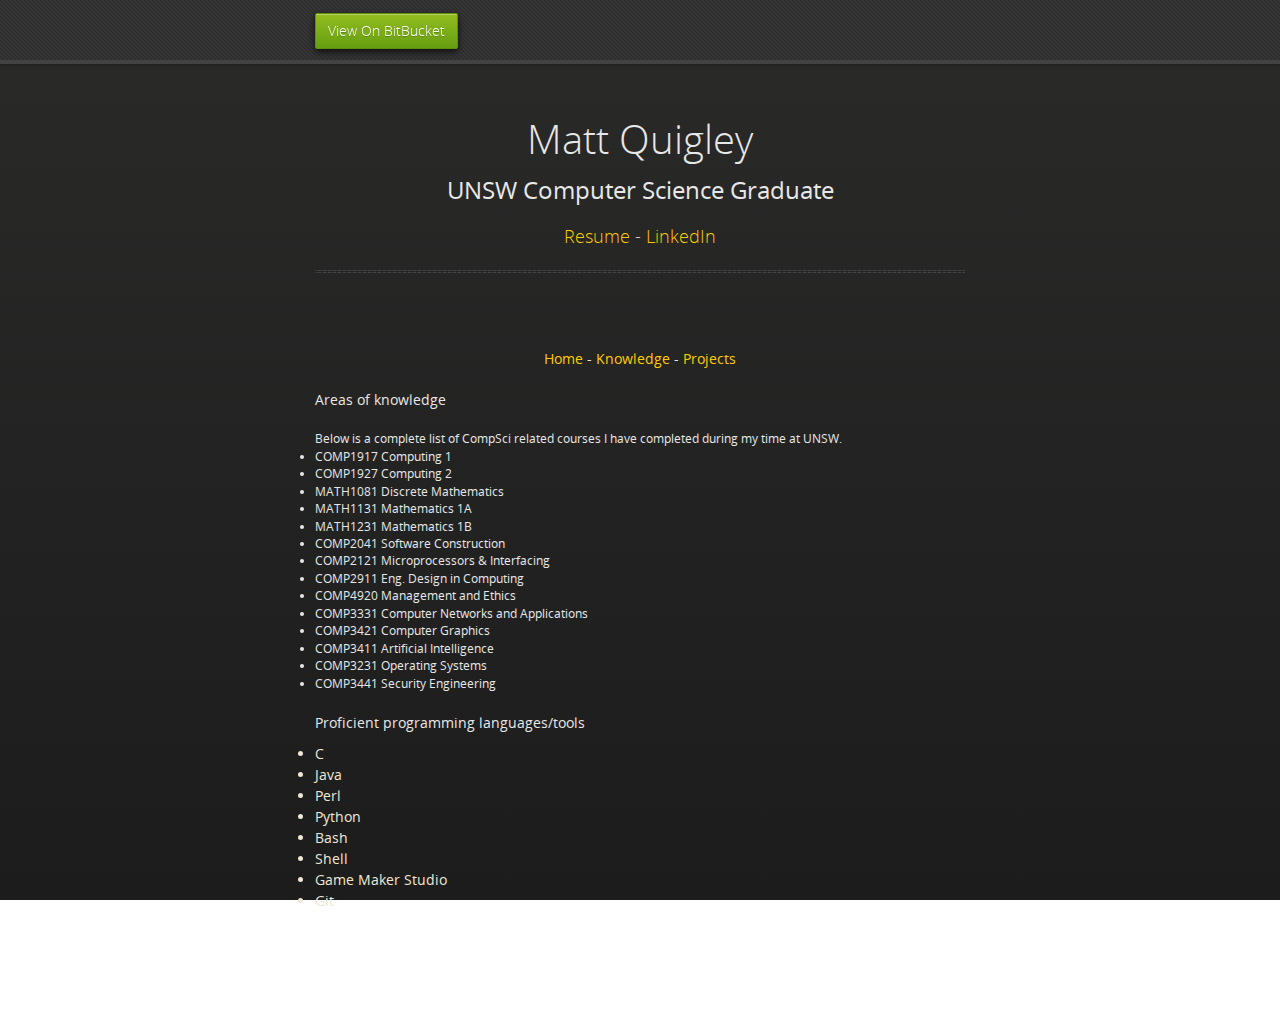
==== commit 15b11390: "Update index.html" ====
--- a/knowledge/index.html
+++ b/knowledge/index.html
@@ -43,24 +43,7 @@
         <a href="/projects">Projects</a>
         </center>
         </p>
-        
-        <nav>
-          <li class="fork"><a href="https://bitbucket.org/BBK2015/">View On BitBucket</a></li>
-        </nav>
-         
 
-        <h3>
-        <a id="about" class="anchor" href="#about" aria-hidden="true"><span aria-hidden="true" class="octicon octicon-link"></span></a>About me</h3>
-
-        <h4>
-        <p> 
-             I completed my studies of a Bachelor of Science (Computer Science) in mid-2016 and I am now looking for a challenge in the real world of development.
-        </p>
-        <p>
-             My software development interests thus far lay in security, game development and AI. 
-        </p>
-        </h4>
-      
         <p> 
             <h4> Areas of knowledge </h4>
         </p> 
@@ -96,37 +79,6 @@
         </p>
         <p></p>
 
-<h3>
-<a id="projects" class="anchor" href="#projects" aria-hidden="true"><span aria-hidden="true" class="octicon octicon-link"></span></a>Projects</h3>
-
-<p><h4>COMP2041 - Software Construction</h4></p>
-<p><a href="https://bitbucket.org/BBK2015/2041ass01">Assessment 1</a> - A Perl program for converting Python programs into Perl.</p>
-<p><a href="https://bitbucket.org/BBK2015/2041ass02">Assessment 2</a> - A dating website written in HTML, CSS and Perl. </p>
-<p> </p>
-<p><h4>COMP2911 - Engineering Design in Computing</h4></p>
-<p><a href="https://bitbucket.org/BBK2015/2911ass01">Assessment 1</a> - Java program for managing multiple hotels, taking bookings from users that can be changed or cancelled</p>
-<p><a href="https://bitbucket.org/BBK2015/2911ass02">Assessment 2</a> - Java program for creating optimal flight paths and schedules based on AStar searching</p>
-<p><a href="https://bitbucket.org/comp2911project15s1/comp2911project">COMP2911 Major Project</a> - Networked chess app created using Game Maker Studio. Includes normal, dark, and blitz chess. Major project completed in a team of 5.  </p>
-<p> </p>
-<p><h4>COMP3331 - Computer Networks and Applications</h4></p>
-<p><a href="https://bitbucket.org/BBK2015/3331ass01">Assessment 1</a> - Networked eBook reader written in Java, Server/Client based exchanging of eBook contents and user comments</p>
-<p><a href="https://bitbucket.org/BBK2015/3331ass02">Assessment 2</a> - Network simulator using a Distance Vector Table, written in Java. Handles convergence of distances between nodes, even in the event of a node failure </p>
-<p> </p>
-<p><h4>COMP3411 - Artificial Intelligence</h4></p>
-<p><a href="https://bitbucket.org/BBK2015/3411hw3">Assessment 3</a> - An pathfinding exploration AI written in Java. AI must traverse an unknown map to reach a goal (find gold and bring it back home) - requires finding and using tools. Based on a highly optimised AStar search. </p>
-<p> </p>
-<p><h4>COMP3421 - Computer Graphics</h4></p>
-<p><a href="https://bitbucket.org/BBK2015/3421ass01">Assessment 1</a> - 2D game engine written in Java from scratch. Handles moving objects and collisions. Extended base project into a 2D game called Bubble Struggle which is included</p>
-<p><a href="https://bitbucket.org/BBK2015/3421ass02">Assessment 2</a> - 3D game engine written in Java from scratch. Handles generation of terrain (ground, trees, roads etc), cameras and lighting. Also handles rendering and controlling characters</p>
-<p> </p>
-
-<h3>
-<a id="contact" class="anchor" href="#contact" aria-hidden="true"><span aria-hidden="true" class="octicon octicon-link"></span></a>Contact</h3>
-
-<p> You can contact me via email at matt.quigley1991@outlook.com. </p>
-<p></p>
-      </section>
- 
     </div>
     <!--[if !IE]><script>fixScale(document);</script><![endif]-->
     
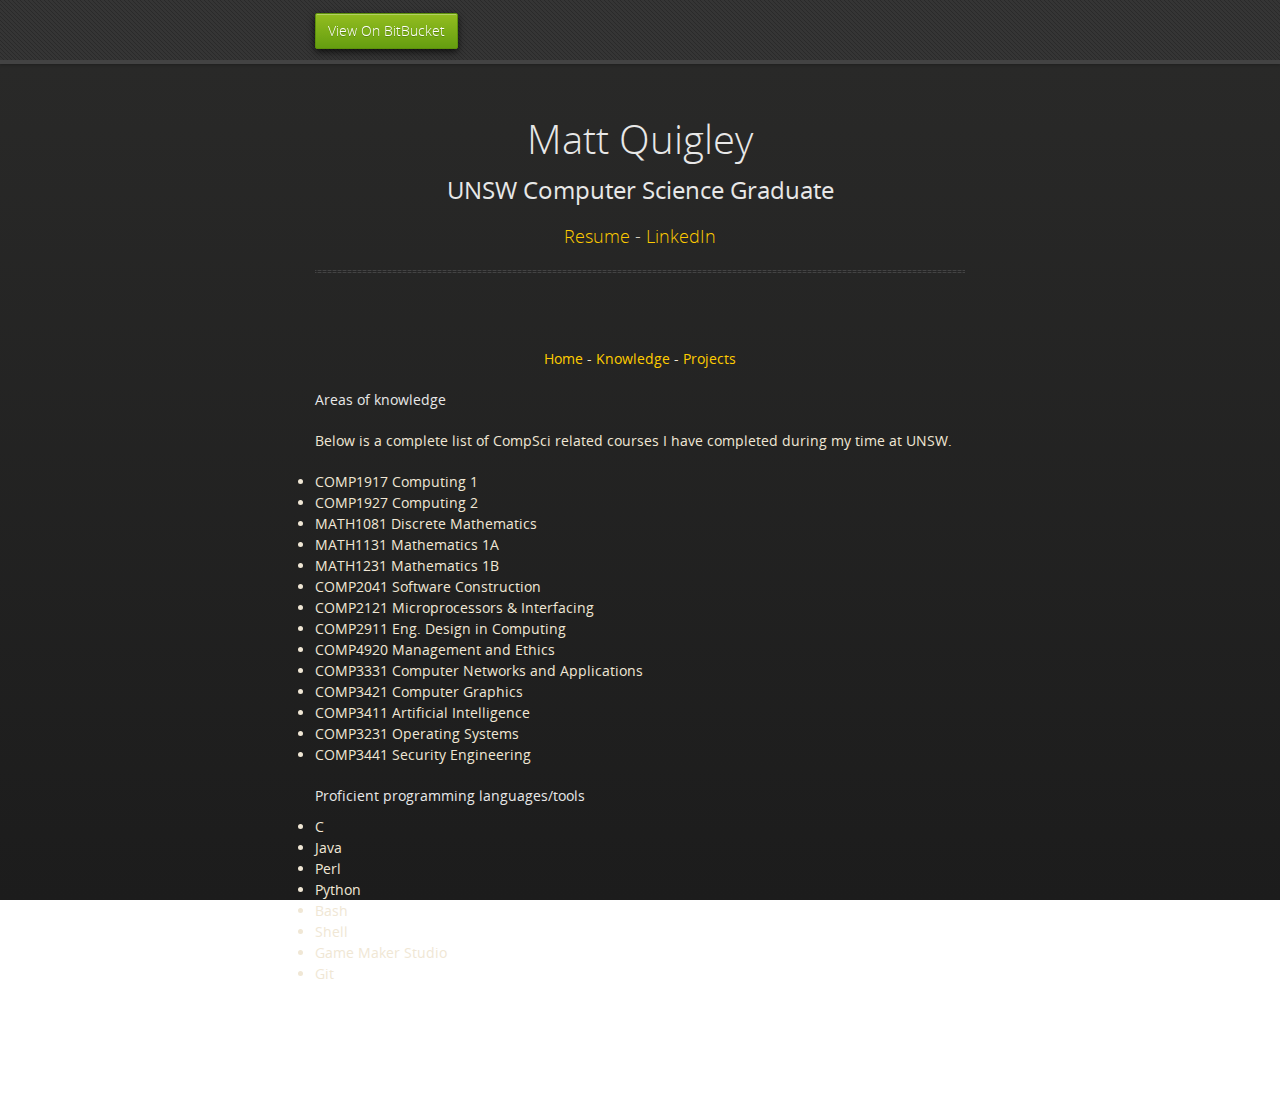
==== commit 385ce7e4: "Update index.html" ====
--- a/knowledge/index.html
+++ b/knowledge/index.html
@@ -48,7 +48,6 @@
             <h4> Areas of knowledge </h4>
         </p> 
         <p>
-        <h5>
             Below is a complete list of CompSci related courses I have completed during my time at UNSW.
                <li>COMP1917 Computing 1</li>
                <li>COMP1927 Computing 2</li>
@@ -64,7 +63,6 @@
                <li>COMP3411 Artificial Intelligence</li>
                <li>COMP3231 Operating Systems</li>
                <li>COMP3441 Security Engineering</li>
-        </h5>
         </p>
         <p>  
         <h4>Proficient programming languages/tools</h4>
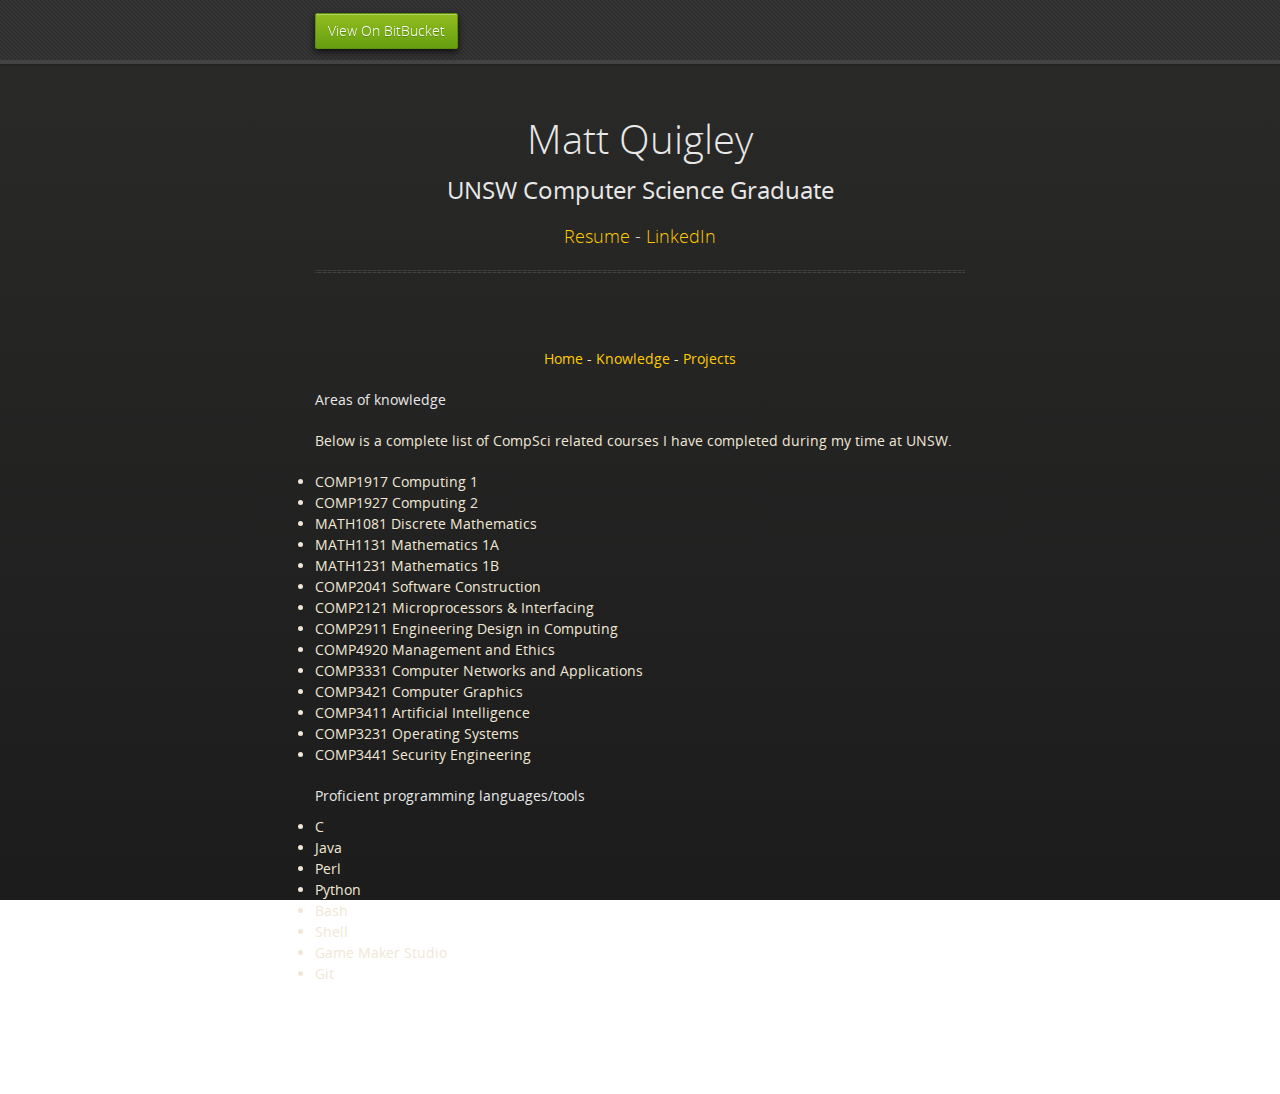
==== commit b6ff81cd: "Update index.html" ====
--- a/knowledge/index.html
+++ b/knowledge/index.html
@@ -56,7 +56,7 @@
                <li>MATH1231 Mathematics 1B </li>
                <li>COMP2041 Software Construction </li>
                <li>COMP2121 Microprocessors & Interfacing </li>
-               <li>COMP2911 Eng. Design in Computing </li>
+               <li>COMP2911 Engineering Design in Computing </li>
                <li>COMP4920 Management and Ethics</li>
                <li>COMP3331 Computer Networks and Applications</li>
                <li>COMP3421 Computer Graphics</li>
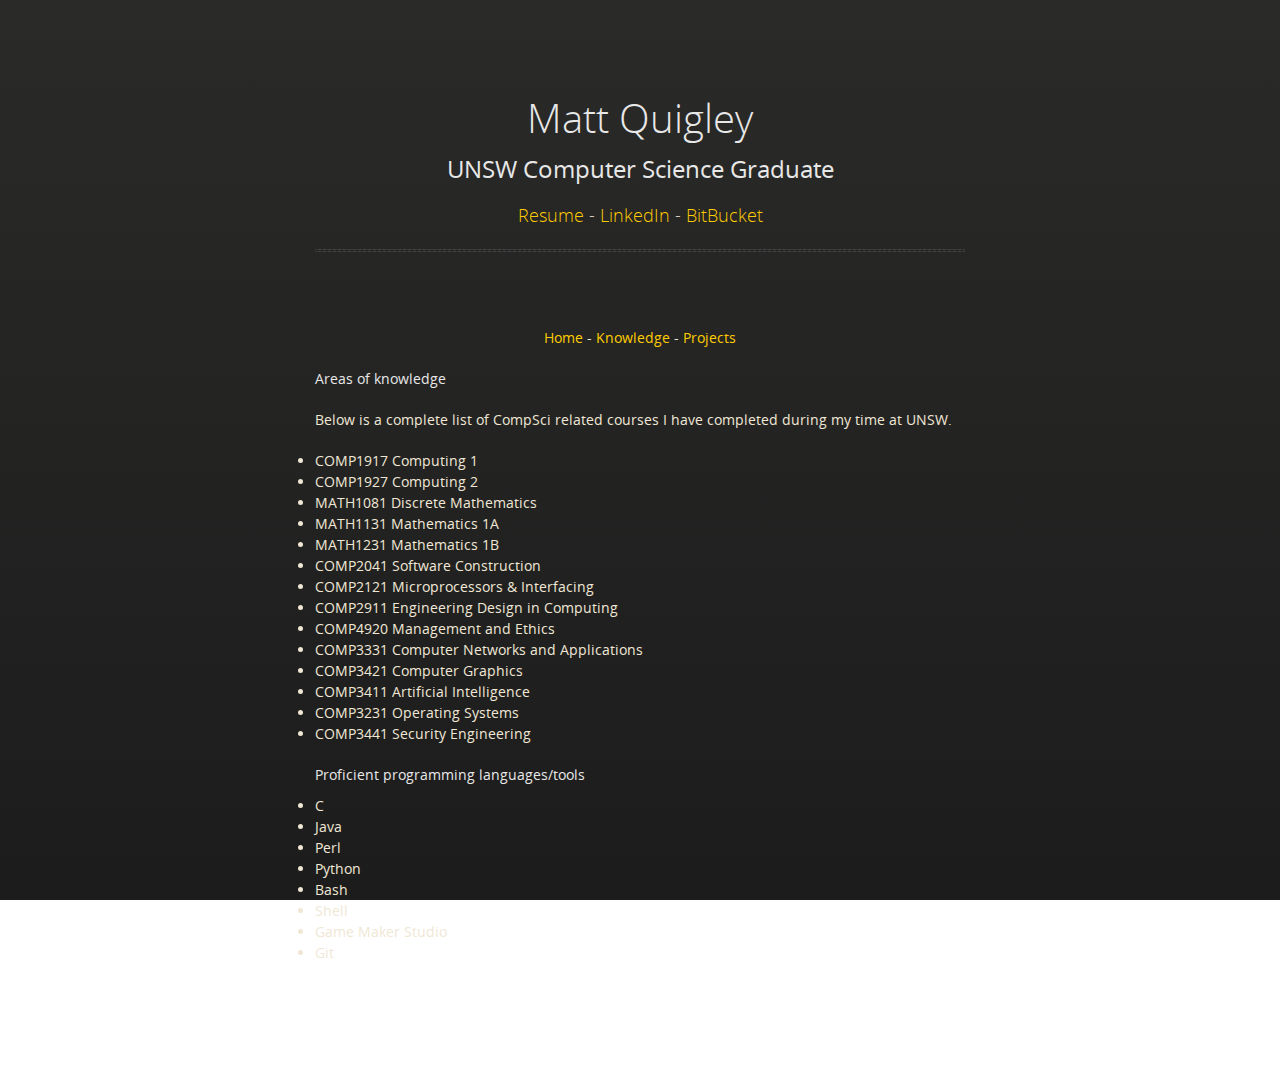
==== commit 2756dbbf: "Update index.html" ====
--- a/knowledge/index.html
+++ b/knowledge/index.html
@@ -17,12 +17,7 @@
     <meta name="viewport" content="width=device-width, initial-scale=1, user-scalable=no">
   
   </head>
-  <body>B
-      <div id="header">
-        <nav>
-          <li class="fork"><a href="https://bitbucket.org/BBK2015/">View On BitBucket</a></li>
-        </nav>
-      </div><!-- end header -->
+  <body>
 
     <div class="wrapper">
 
@@ -32,7 +27,10 @@
           <p></p>
           <h2><center>UNSW Computer Science Graduate</center></h2>
           <p></p>
-          <p><a href="https://www.dropbox.com/s/73y584b1lm89glz/MATTHEW%20QUIGLEY%20CV%20%4013.7.2016.docx?dl=0">Resume</a> - <a href="https://au.linkedin.com/in/matt-quigley-b89b70116">LinkedIn</a></p>
+          <p><a href="https://www.dropbox.com/s/73y584b1lm89glz/MATTHEW%20QUIGLEY%20CV%20%4013.7.2016.docx?dl=0">Resume</a> - 
+          <a href="https://au.linkedin.com/in/matt-quigley-b89b70116">LinkedIn</a> - 
+          <a href="https://bitbucket.org/BBK2015/">BitBucket</a>
+          </p>
           <hr>
         </div>
         
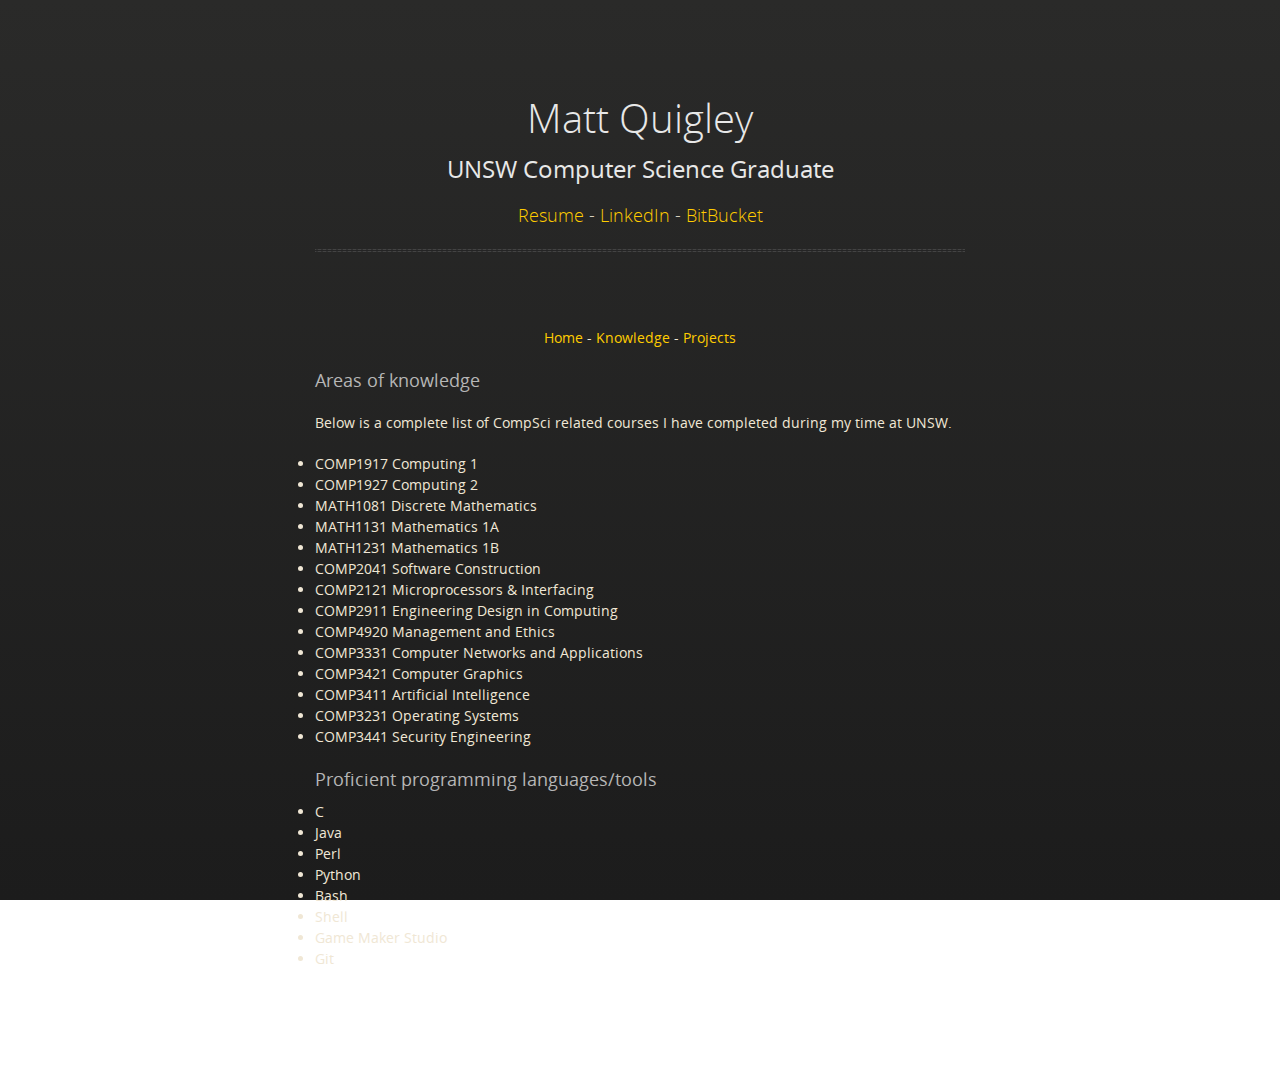
==== commit eea7383b: "Update index.html" ====
--- a/knowledge/index.html
+++ b/knowledge/index.html
@@ -43,7 +43,7 @@
         </p>
 
         <p> 
-            <h4> Areas of knowledge </h4>
+            <h3> Areas of knowledge </h3>
         </p> 
         <p>
             Below is a complete list of CompSci related courses I have completed during my time at UNSW.
@@ -63,7 +63,7 @@
                <li>COMP3441 Security Engineering</li>
         </p>
         <p>  
-        <h4>Proficient programming languages/tools</h4>
+        <h3>Proficient programming languages/tools</h3>
               <li>C</li>
               <li>Java</li>
               <li>Perl</li>
